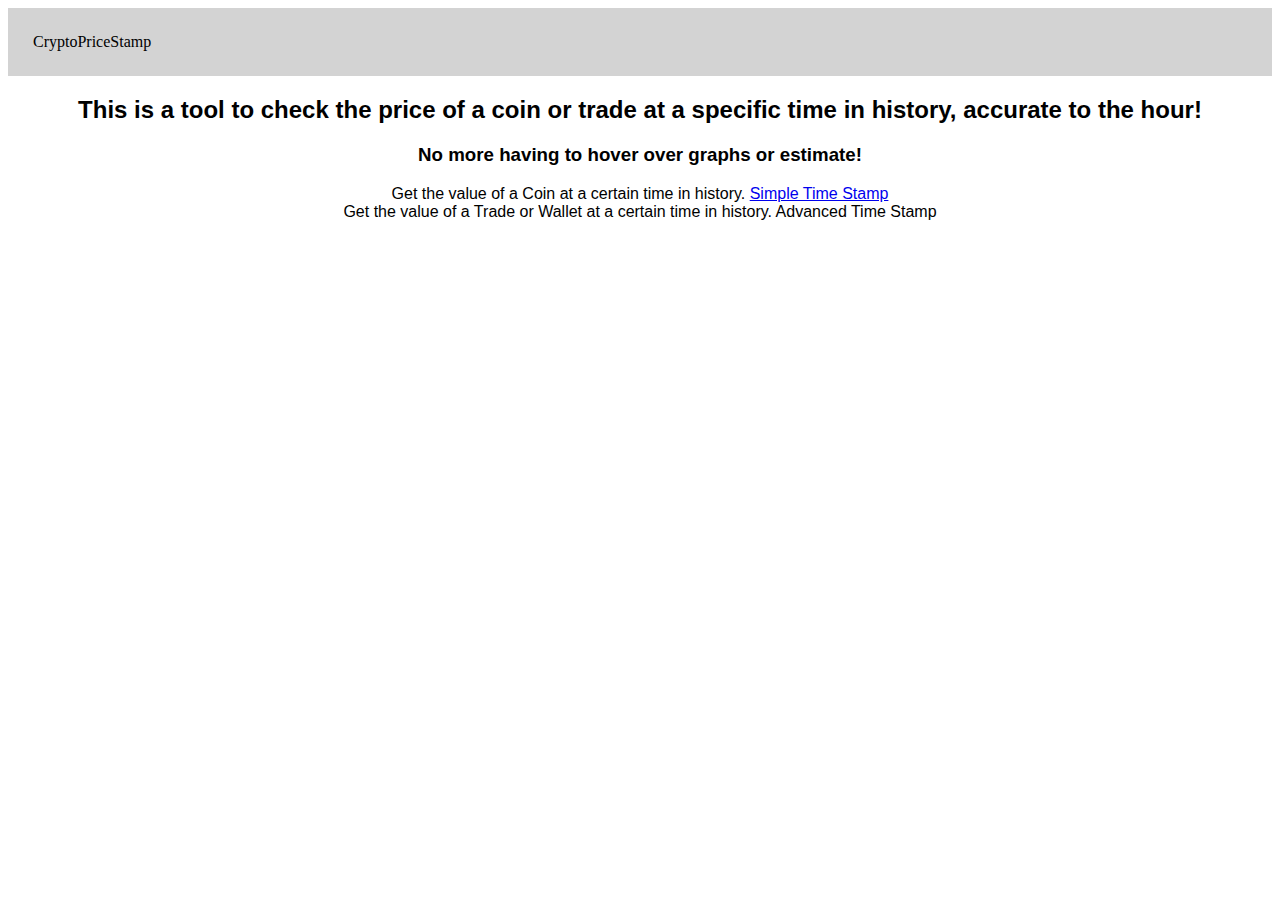
==== index.html @ b2aab22c "Intial commit" ====
<!DOCTYPE html>
<html>

<head>
    <meta charset="utf-8">
    <title>CryptoPriceStamp</title>
    <link rel="stylesheet" type="text/css" href="globalStyle.css">
</head>

<body>

    <div class="header">
        <a>CryptoPriceStamp</a>
    </div>

    <h2>This is a tool to check the price of a coin or trade at a specific time in history, accurate to the hour!</h2>

    <h3>No more having to hover over graphs or estimate!</h3>

    <div class="simple">
        <span>Get the value of a Coin at a certain time in history.</span>

        <a class="button" href="simpleTimeStamp/simple.html">Simple Time Stamp</a>
    </div>

    <div class="advanced">
        <span>Get the value of a Trade or Wallet at a certain time in history.</span>

        <a class="button">Advanced Time Stamp</a>
    </div>

</body>

</html>
---- globalStyle.css ----
.header {
    overflow: hidden;
    background-color: lightgrey;
    padding: 25px; 
}

h2 {
    text-align: center; 
    font-family: 'Chakra Petch', sans-serif;

}

h3 {
    text-align: center; 
    font-family: 'Chakra Petch', sans-serif;

}

.a {
    text-align: center;
    background-color: lightpink;
    font-family: 'Chakra Petch', sans-serif;
    margin: 25px;
    text-decoration: none;
}

.simple {
    text-align: center; 
    font-family: 'Chakra Petch', sans-serif;
}

.advanced {

    text-align: center; 
    font-family: 'Chakra Petch', sans-serif;
}
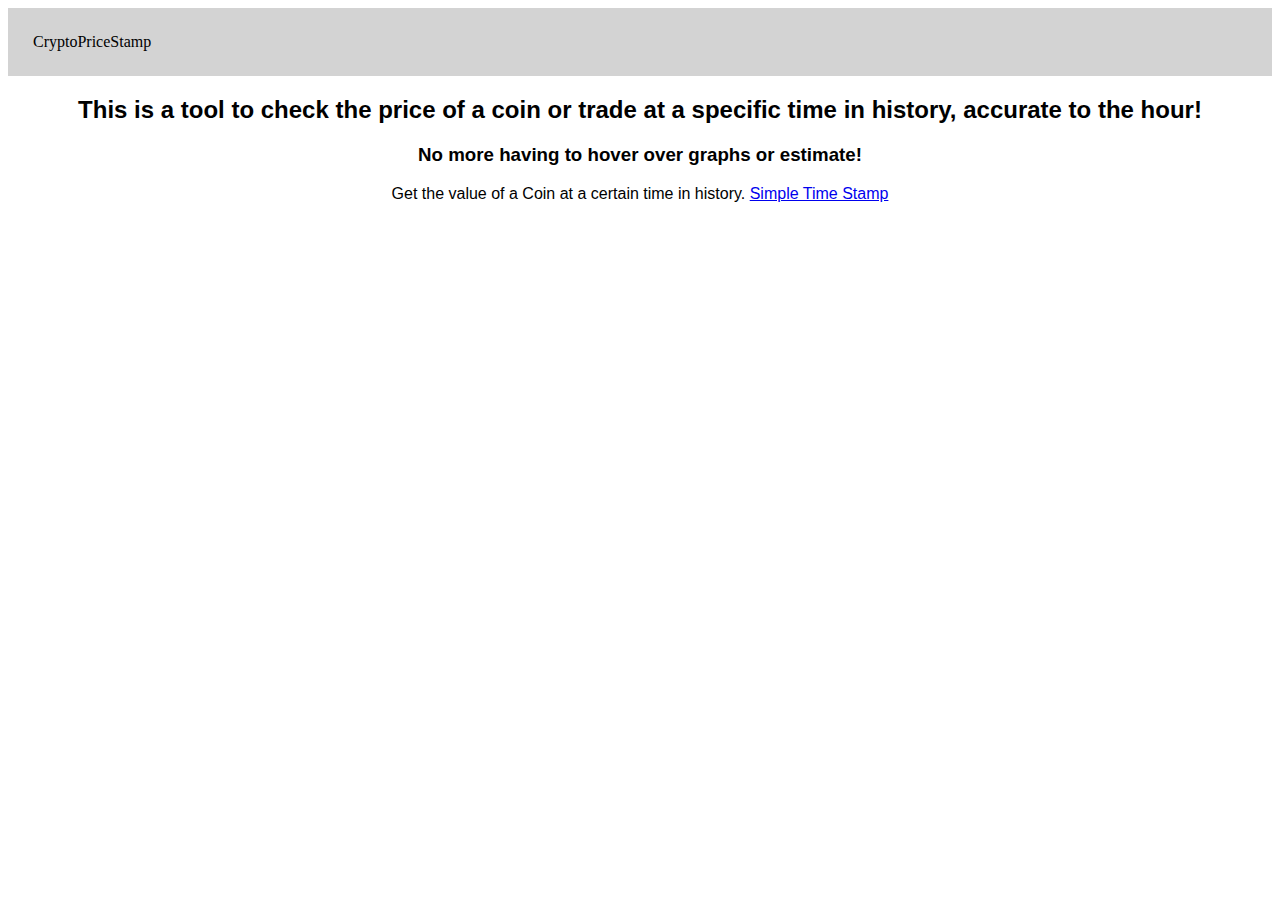
==== commit 4fb83632: "removal of sentence" ====
--- a/index.html
+++ b/index.html
@@ -23,12 +23,6 @@
         <a class="button" href="simpleTimeStamp/simple.html">Simple Time Stamp</a>
     </div>
 
-    <div class="advanced">
-        <span>Get the value of a Trade or Wallet at a certain time in history.</span>
-
-        <a class="button">Advanced Time Stamp</a>
-    </div>
-
 </body>
 
 </html>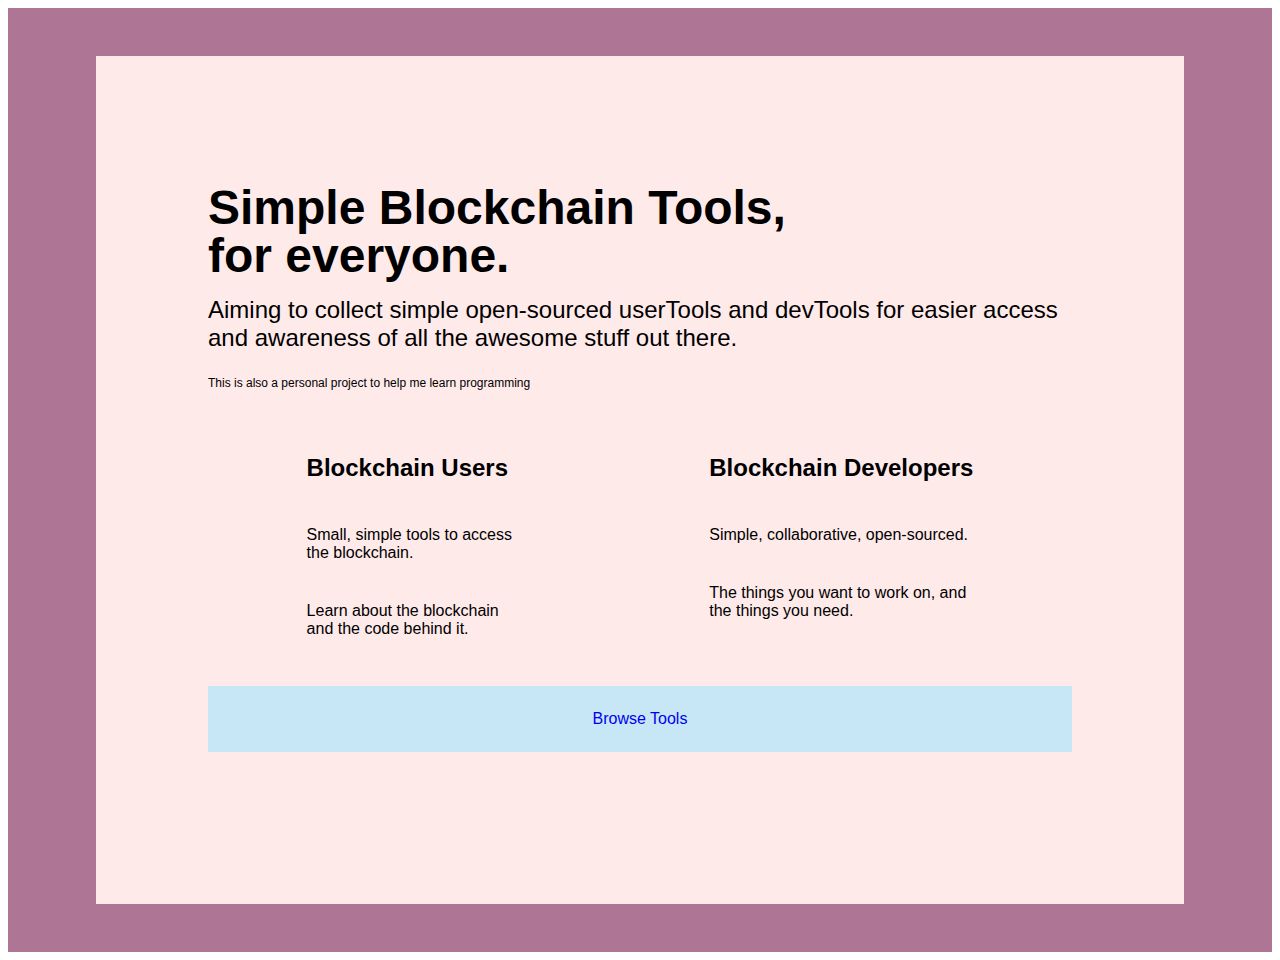
==== commit 43f77bc4: "added home landing page plus styles" ====
--- a/index.html
+++ b/index.html
@@ -3,25 +3,53 @@
 
 <head>
     <meta charset="utf-8">
-    <title>CryptoPriceStamp</title>
-    <link rel="stylesheet" type="text/css" href="globalStyle.css">
+    <title>SimpleBlockainTools</title>
+    <link rel="stylesheet" type="text/css" href="index.css">
 </head>
 
 <body>
 
-    <div class="header">
-        <a>CryptoPriceStamp</a>
+    <div class="backgroundBody">
+        <div class="landingBody">
+            <div class="groupTitleIntro">
+                <h1 class="landingPageTitle"> Simple Blockchain Tools,</h1>
+                <h1 class="landingPageTitle"> for everyone.</h1>
+
+                <div class="landingIntro">
+                    <p class="shortIntro">Aiming to collect simple open-sourced userTools and devTools for easier access and awareness of all the
+                        awesome stuff out there.</p>
+                    <p class="smallBlubMe">This is also a personal project to help me learn programming</p>
+                </div>
+
+                <div class="descriptionIntro">
+
+                    <div class="blockchainUsers">
+                        <h2 class="userTitle">Blockchain Users</h2>
+                        <p class="subIntro">Small, simple tools to access<br> the blockchain.</p>
+                        <p class="subIntro">Learn about the blockchain<br> and the code behind it. </p>
+                    </div>
+
+                    <div class="blockchainDevs">
+                        <h2 class="devTitle">Blockchain Developers</h2>
+                        <p class="subIntro">Simple, collaborative, open-sourced.</p>
+                        <p class="subIntro">The things you want to work on, and<br> the things you need. </p>
+                    </div>
+
+                </div>
+
+                <a href="projects/projects.html" class="browseProjectButton">Browse Tools</a>
+
+            </div>
+
+
+
+
+
+        </div>
+
+
     </div>
 
-    <h2>This is a tool to check the price of a coin or trade at a specific time in history, accurate to the hour!</h2>
-
-    <h3>No more having to hover over graphs or estimate!</h3>
-
-    <div class="simple">
-        <span>Get the value of a Coin at a certain time in history.</span>
-
-        <a class="button" href="simpleTimeStamp/simple.html">Simple Time Stamp</a>
-    </div>
 
 </body>
 
--- a/index.css
+++ b/index.css
@@ -0,0 +1,56 @@
+.backgroundBody {
+    background-color: #AF7595;
+    padding: 3rem;
+    font-family: 'Open Sans', sans-serif;
+    display: flex;
+    justify-content: center;
+}
+
+.landingBody {
+    background-color: #FFEAEA;
+    padding: 4rem; 
+    height: 45rem;
+    max-width: 60rem;
+}
+
+.landingPageTitle{
+    line-height: 1rem;
+    font-size: 3rem;
+
+}
+
+.groupTitleIntro {
+    padding: 3rem;
+}
+
+.shortIntro {
+    font-size: 1.5rem;
+}
+
+.smallBlubMe {
+    font-size: 0.75rem;
+}
+
+.descriptionIntro {
+    padding-top:  2rem;
+    display: flex;
+    justify-content: space-around;
+}
+
+.subIntro {
+    padding-top: 1.5rem;
+}
+
+.browseProjectButton {
+    margin-top: 2rem;
+    padding: 1.5rem 4rem;
+    background-color: #C8E7F6;
+    text-decoration:none;
+    display: flex;
+    justify-content: center;
+
+}
+.browseProjectButton:hover {
+    color: #8C2155;
+    background-color: #FFFFFF
+}